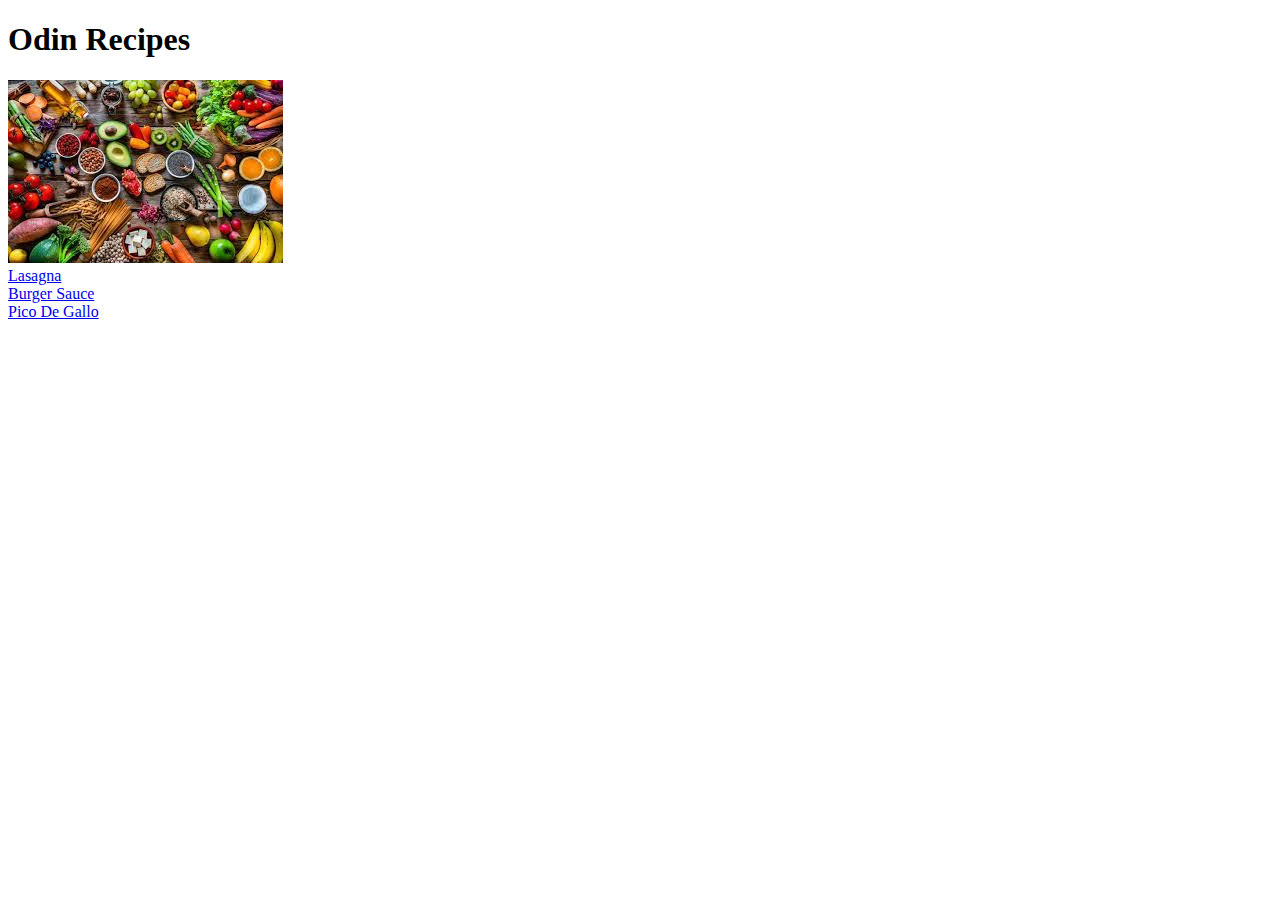
==== index.html @ 689dbec2 "This is my first commit, test message" ====
<!DOCTYPE html>
<html lang="en">
<head>
    <meta charset="UTF-8">
    <meta http-equiv="X-UA-Compatible" content="IE=edge">
    <meta name="viewport" content="width=device-width, initial-scale=1.0">
    <title>Document</title>
</head>
<body>
    <h1>Odin Recipes</h1>
    <img src="[data-uri]" alt="Food"> <br>
    <a href="recipes/lasagna.html">Lasagna</a> <br>
    <a href="recipes/burgersauce.html">Burger Sauce</a> <br>
    <a href="recipes/pico.html">Pico De Gallo</a>
</body>
</html>
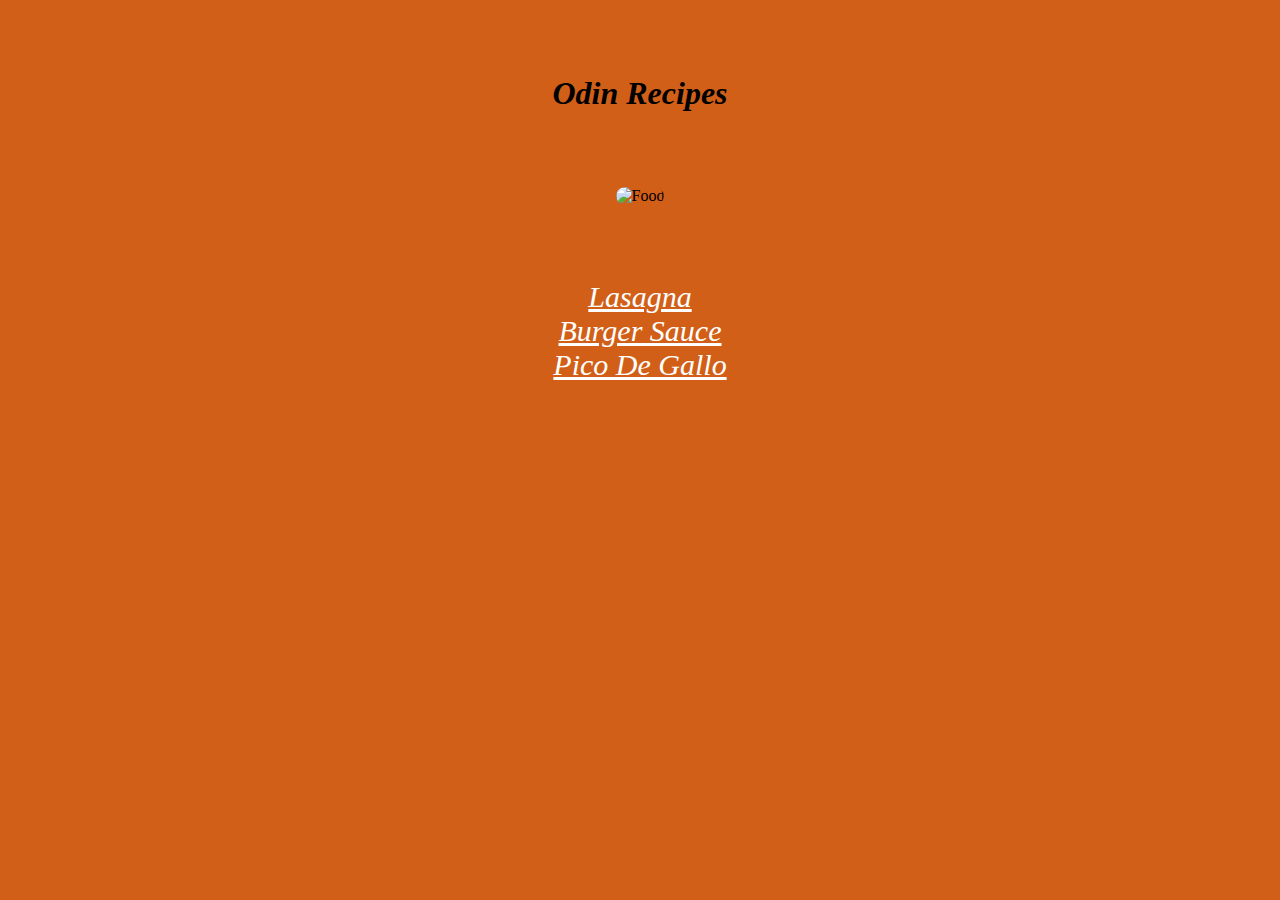
==== commit 6b262315: "enhance the look of the homepage using css styling sheet" ====
--- a/index.html
+++ b/index.html
@@ -5,12 +5,13 @@
     <meta http-equiv="X-UA-Compatible" content="IE=edge">
     <meta name="viewport" content="width=device-width, initial-scale=1.0">
     <title>Document</title>
+    <link rel="stylesheet" href="style.css">
 </head>
 <body>
-    <h1>Odin Recipes</h1>
-    <img src="[data-uri]" alt="Food"> <br>
-    <a href="recipes/lasagna.html">Lasagna</a> <br>
-    <a href="recipes/burgersauce.html">Burger Sauce</a> <br>
-    <a href="recipes/pico.html">Pico De Gallo</a>
+    <h1 class="title">Odin Recipes</h1>
+    <img class="pic" src="https://burst.shopifycdn.com/photos/flatlay-iron-skillet-with-meat-and-other-food.jpg?width=1200&format=pjpg&exif=1&iptc=1" alt="Food"> <br>
+    <a href="recipes/lasagna.html" class="list">Lasagna</a> <br>
+    <a href="recipes/burgersauce.html" class="list">Burger Sauce</a> <br>
+    <a href="recipes/pico.html" class="list">Pico De Gallo</a>
 </body>
 </html>--- a/style.css
+++ b/style.css
@@ -0,0 +1,22 @@
+/*CSS for index*/
+.pic
+{width: 500px;
+height: auto;
+margin-bottom: 75px;
+border-color: rgb(0, 51, 255);
+border-radius: 30px;
+}
+
+*
+{text-align: center;
+background-color: rgb(210, 95, 24);}
+
+.list{color: rgb(255, 255, 255);
+    font-size: 30px;
+    font-style: italic;
+    }
+
+.title
+{margin: 75px;
+font-style: italic;}
+
